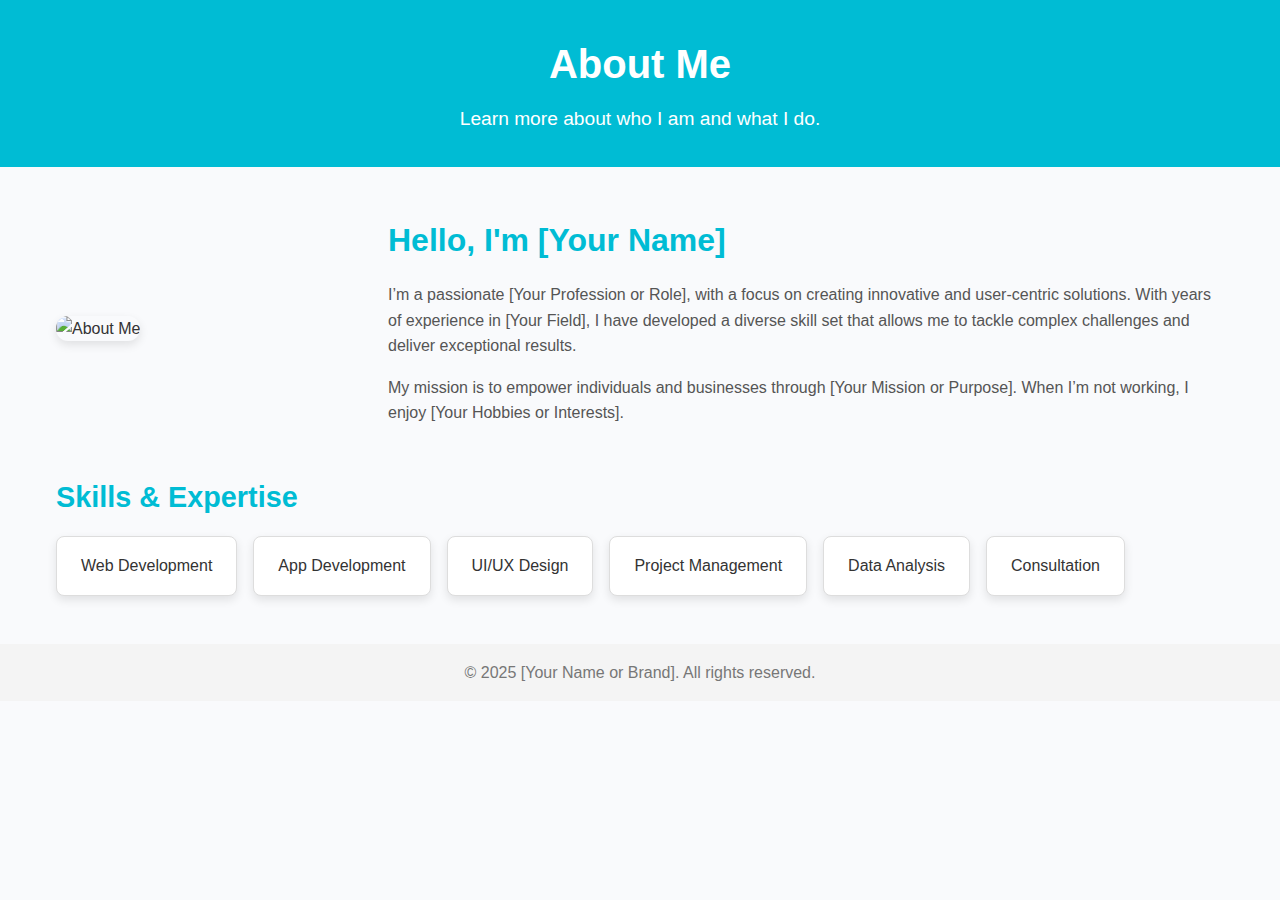
==== about.html @ 7f7976a9 "Add files via upload" ====
<!DOCTYPE html>
<html lang="en">
<head>
  <meta charset="UTF-8">
  <meta name="viewport" content="width=device-width, initial-scale=1.0">
  <title>About Me</title>
  <link rel="stylesheet" href="about.css">
</head>
<body>
  <header>
    <h1>About Me</h1>
    <p>Learn more about who I am and what I do.</p>
  </header>

  <main class="about-container">
    <section class="about-section">
      <div class="about-image">
        <img src="https://via.placeholder.com/300" alt="About Me">
      </div>
      <div class="about-text">
        <h2>Hello, I'm [Your Name]</h2>
        <p>
          I’m a passionate [Your Profession or Role], with a focus on creating innovative and user-centric solutions. With years of experience in [Your Field], I have developed a diverse skill set that allows me to tackle complex challenges and deliver exceptional results.
        </p>
        <p>
          My mission is to empower individuals and businesses through [Your Mission or Purpose]. When I’m not working, I enjoy [Your Hobbies or Interests].
        </p>
      </div>
    </section>

    <section class="skills-section">
      <h3>Skills & Expertise</h3>
      <div class="skills-list">
        <div class="skill-item">Web Development</div>
        <div class="skill-item">App Development</div>
        <div class="skill-item">UI/UX Design</div>
        <div class="skill-item">Project Management</div>
        <div class="skill-item">Data Analysis</div>
        <div class="skill-item">Consultation</div>
      </div>
    </section>
  </main>

  <footer>
    <p>&copy; 2025 [Your Name or Brand]. All rights reserved.</p>
  </footer>
</body>
</html>
---- about.css ----
/* General Reset */
* {
    margin: 0;
    padding: 0;
    box-sizing: border-box;
  }
  
  body {
    font-family: 'Arial', sans-serif;
    background-color: #f9fafc;
    color: #333;
    line-height: 1.6;
  }
  
  header {
    background-color: #00bcd4;
    color: #fff;
    padding: 2rem 1rem;
    text-align: center;
  }
  
  header h1 {
    font-size: 2.5rem;
    margin-bottom: 0.5rem;
  }
  
  header p {
    font-size: 1.2rem;
  }
  
  .about-container {
    max-width: 1200px;
    margin: 2rem auto;
    padding: 1rem;
  }
  
  .about-section {
    display: flex;
    flex-wrap: wrap;
    gap: 2rem;
    align-items: center;
  }
  
  .about-image {
    flex: 1;
    max-width: 300px;
  }
  
  .about-image img {
    width: 100%;
    height: auto;
    border-radius: 12px;
    box-shadow: 0 4px 10px rgba(0, 0, 0, 0.1);
  }
  
  .about-text {
    flex: 2;
  }
  
  .about-text h2 {
    font-size: 2rem;
    color: #00bcd4;
    margin-bottom: 1rem;
  }
  
  .about-text p {
    margin-bottom: 1rem;
    color: #555;
  }
  
  .skills-section {
    margin-top: 2rem;
  }
  
  .skills-section h3 {
    font-size: 1.8rem;
    color: #00bcd4;
    margin-bottom: 1rem;
  }
  
  .skills-list {
    display: flex;
    flex-wrap: wrap;
    gap: 1rem;
  }
  
  .skill-item {
    background-color: #fff;
    border: 1px solid #ddd;
    border-radius: 8px;
    padding: 1rem 1.5rem;
    box-shadow: 0 4px 10px rgba(0, 0, 0, 0.1);
    transition: transform 0.3s ease, box-shadow 0.3s ease;
  }
  
  .skill-item:hover {
    transform: translateY(-5px);
    box-shadow: 0 6px 15px rgba(0, 0, 0, 0.2);
  }
  
  footer {
    text-align: center;
    padding: 1rem;
    background-color: #f4f4f4;
    margin-top: 2rem;
    color: #777;
  }
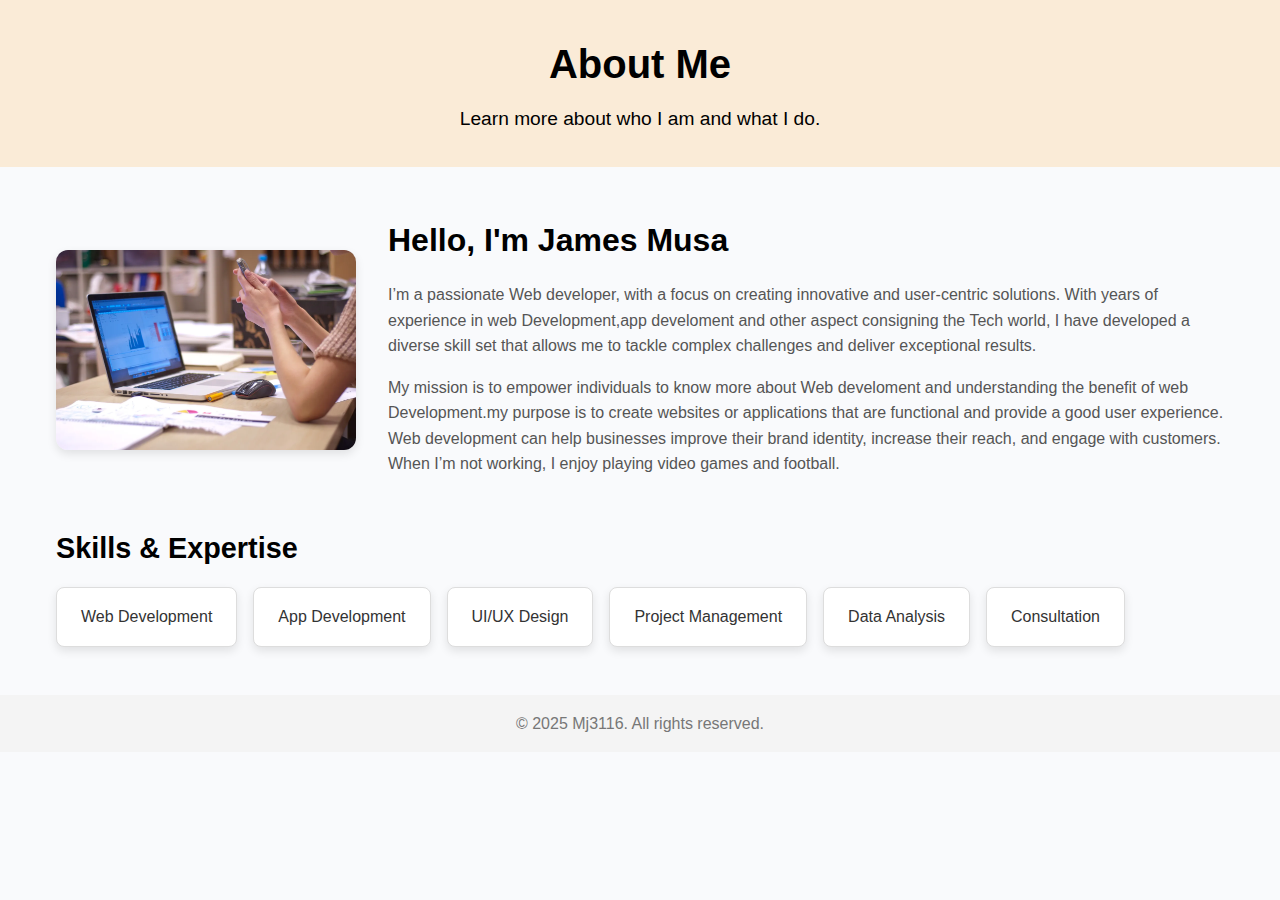
==== commit 8c6e41b9: "Add files via upload" ====
--- a/about.html
+++ b/about.html
@@ -15,15 +15,15 @@
   <main class="about-container">
     <section class="about-section">
       <div class="about-image">
-        <img src="https://via.placeholder.com/300" alt="About Me">
+    <img src="./Understanding-Web-Development-Services.webp" alt="About me"/>
       </div>
       <div class="about-text">
-        <h2>Hello, I'm [Your Name]</h2>
+        <h2>Hello, I'm James Musa</h2>
         <p>
-          I’m a passionate [Your Profession or Role], with a focus on creating innovative and user-centric solutions. With years of experience in [Your Field], I have developed a diverse skill set that allows me to tackle complex challenges and deliver exceptional results.
+          I’m a passionate Web developer, with a focus on creating innovative and user-centric solutions. With years of experience in web Development,app develoment and other aspect consigning the Tech world, I have developed a diverse skill set that allows me to tackle complex challenges and deliver exceptional results.
         </p>
         <p>
-          My mission is to empower individuals and businesses through [Your Mission or Purpose]. When I’m not working, I enjoy [Your Hobbies or Interests].
+          My mission is to empower individuals to know more about Web develoment and understanding the benefit of web Development.my purpose is to create websites or applications that are functional and provide a good user experience. Web development can help businesses improve their brand identity, increase their reach, and engage with customers. When I’m not working, I enjoy playing video games and football.
         </p>
       </div>
     </section>
@@ -42,7 +42,7 @@
   </main>
 
   <footer>
-    <p>&copy; 2025 [Your Name or Brand]. All rights reserved.</p>
+    <p>&copy; 2025 Mj3116. All rights reserved.</p>
   </footer>
 </body>
 </html>--- a/about.css
+++ b/about.css
@@ -13,8 +13,8 @@
   }
   
   header {
-    background-color: #00bcd4;
-    color: #fff;
+    background-color: antiquewhite;
+    color: black;
     padding: 2rem 1rem;
     text-align: center;
   }
@@ -59,7 +59,7 @@
   
   .about-text h2 {
     font-size: 2rem;
-    color: #00bcd4;
+    color: black;
     margin-bottom: 1rem;
   }
   
@@ -74,7 +74,7 @@
   
   .skills-section h3 {
     font-size: 1.8rem;
-    color: #00bcd4;
+    color: black;
     margin-bottom: 1rem;
   }
   
